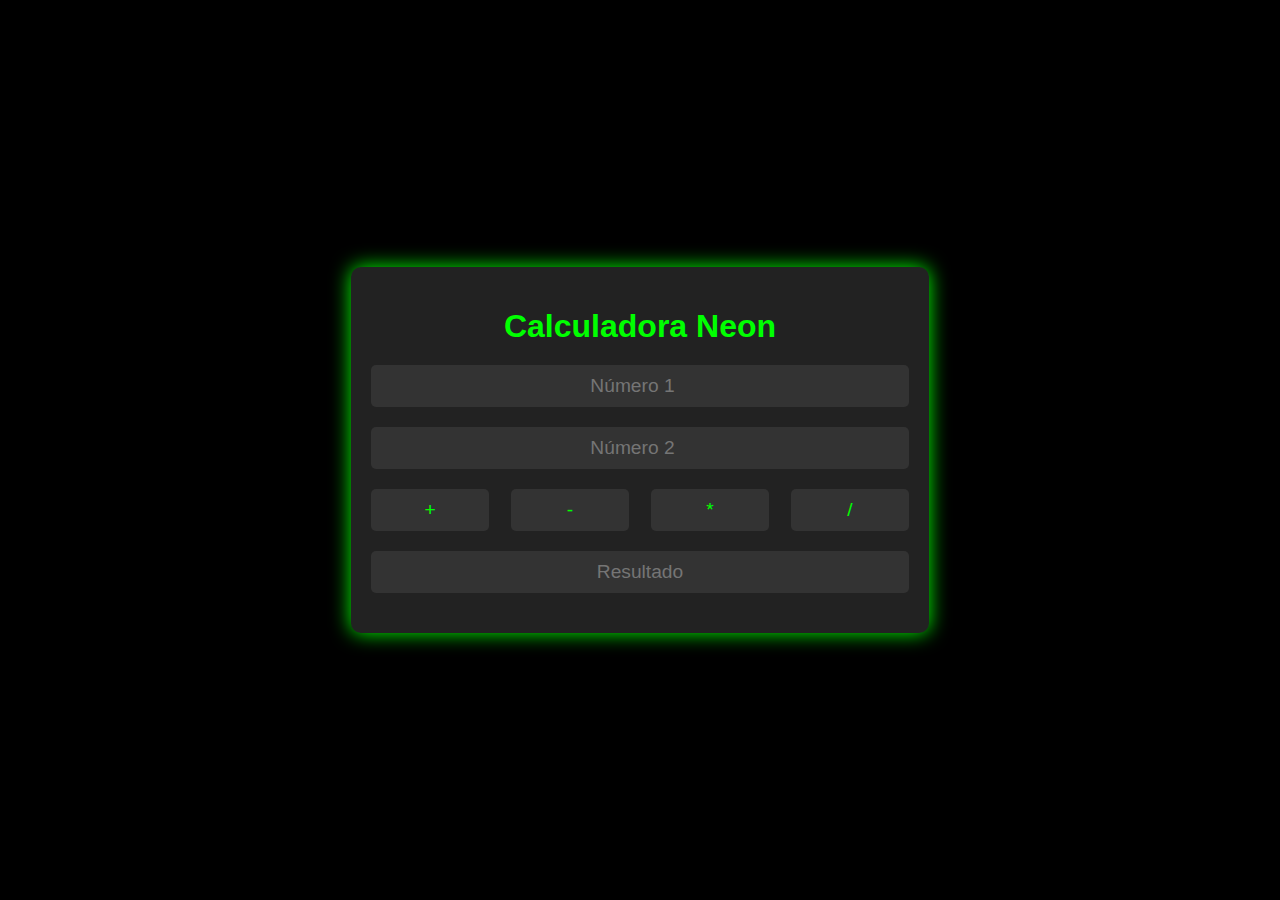
==== index.html @ 6ca72c2f "commit" ====
<!DOCTYPE html>
<html lang="en">
<head>
    <meta charset="UTF-8">
    <meta name="viewport" content="width=device-width, initial-scale=1.0">
    <title>Calculadora Básica</title>
    <link rel="stylesheet" href="./css/estilos.css">
</head>
<body>
    <div class="calculator">
        <h1>Calculadora Neon</h1>
        <input type="number" id="num1" placeholder="Número 1">
        <input type="number" id="num2" placeholder="Número 2">
        <div class="buttons">
            <button onclick="calculate('add')">+</button>
            <button onclick="calculate('subtract')">-</button>
            <button onclick="calculate('multiply')">*</button>
            <button onclick="calculate('divide')">/</button>
        </div>
        <input type="text" id="result" placeholder="Resultado" readonly>
    </div>
    <script src="./funcionamiento.js"></script>
</body>
</html>
---- css/estilos.css ----
body {
    background-color: #000;
    display: flex;
    justify-content: center;
    align-items: center;
    height: 100vh;
    margin: 0;
    font-family: Arial, sans-serif;
}

.calculator {
    background: #222;
    padding: 20px;
    border-radius: 10px;
    box-shadow: 0 0 20px #0f0;
    text-align: center;
}

h1 {
    color: #0f0;
    margin-bottom: 20px;
}

input[type="number"], input[type="text"] {
    width: calc(100% - 20px);
    padding: 10px;
    margin-bottom: 20px;
    border: none;
    border-radius: 5px;
    text-align: center;
    font-size: 1.2em;
    color: #fff;
    background-color: #333;
}

input[type="text"] {
    color: #0f0;
}

.buttons {
    display: flex;
    justify-content: space-between;
    margin-bottom: 20px;
}

button {
    width: 22%;
    padding: 10px;
    font-size: 1.2em;
    color: #0f0;
    background-color: #333;
    border: none;
    border-radius: 5px;
    cursor: pointer;
    transition: background 0.3s;
}

button:hover {
    background-color: #444;
}
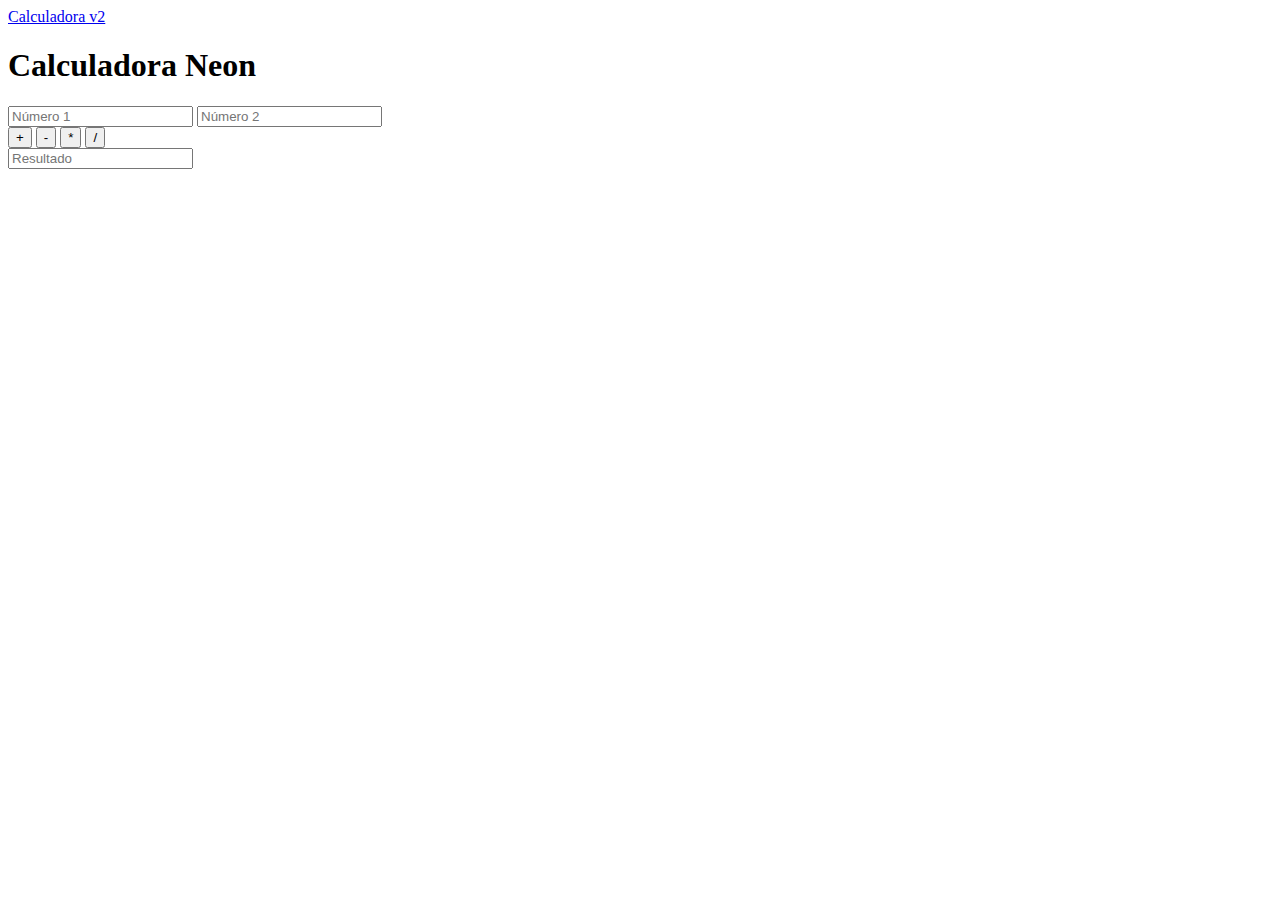
==== commit fa77cfb9: "commit" ====
--- a/index.html
+++ b/index.html
@@ -4,9 +4,12 @@
     <meta charset="UTF-8">
     <meta name="viewport" content="width=device-width, initial-scale=1.0">
     <title>Calculadora Básica</title>
-    <link rel="stylesheet" href="./css/estilos.css">
+    <link rel="stylesheet" href="styles.css">
 </head>
 <body>
+    <div class="top-right-link">
+        <a href="calculadora_v2.html">Calculadora v2</a>
+    </div>
     <div class="calculator">
         <h1>Calculadora Neon</h1>
         <input type="number" id="num1" placeholder="Número 1">
@@ -19,6 +22,6 @@
         </div>
         <input type="text" id="result" placeholder="Resultado" readonly>
     </div>
-    <script src="./funcionamiento.js"></script>
+    <script src="script.js"></script>
 </body>
 </html>
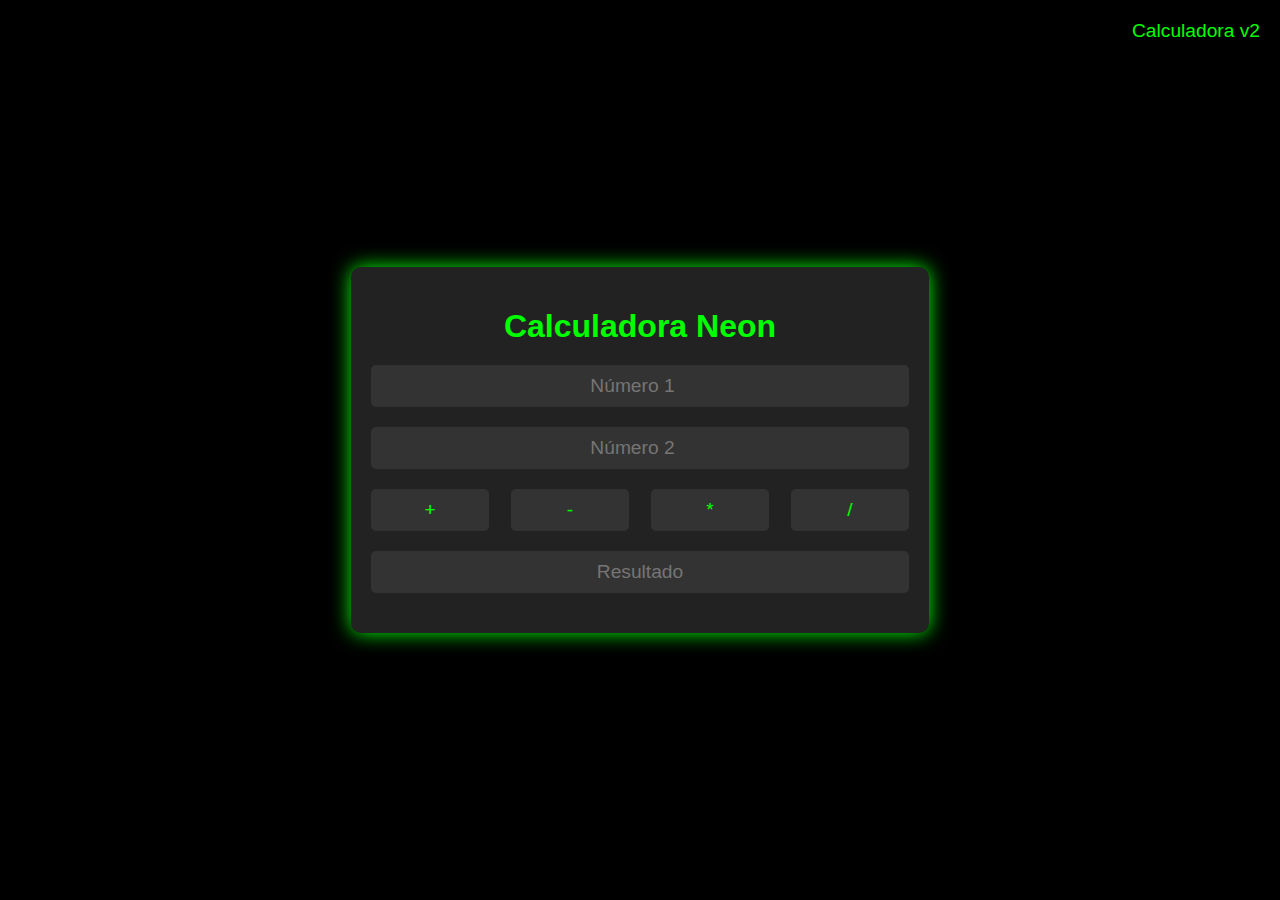
==== commit 02ede9b8: "commit" ====
--- a/index.html
+++ b/index.html
@@ -4,7 +4,7 @@
     <meta charset="UTF-8">
     <meta name="viewport" content="width=device-width, initial-scale=1.0">
     <title>Calculadora Básica</title>
-    <link rel="stylesheet" href="styles.css">
+    <link rel="stylesheet" href="./css/estilos.css">
 </head>
 <body>
     <div class="top-right-link">
@@ -22,6 +22,6 @@
         </div>
         <input type="text" id="result" placeholder="Resultado" readonly>
     </div>
-    <script src="script.js"></script>
+    <script src="./js/funcionamiento.js"></script>
 </body>
 </html>
--- a/css/estilos.css
+++ b/css/estilos.css
@@ -0,0 +1,73 @@
+body {
+    background-color: #000;
+    display: flex;
+    justify-content: center;
+    align-items: center;
+    height: 100vh;
+    margin: 0;
+    font-family: Arial, sans-serif;
+    position: relative;
+}
+
+.top-right-link {
+    position: absolute;
+    top: 20px;
+    right: 20px;
+}
+
+.top-right-link a {
+    color: #0f0;
+    text-decoration: none;
+    font-size: 1.2em;
+}
+
+.calculator {
+    background: #222;
+    padding: 20px;
+    border-radius: 10px;
+    box-shadow: 0 0 20px #0f0;
+    text-align: center;
+}
+
+h1 {
+    color: #0f0;
+    margin-bottom: 20px;
+}
+
+input[type="number"], input[type="text"] {
+    width: calc(100% - 20px);
+    padding: 10px;
+    margin-bottom: 20px;
+    border: none;
+    border-radius: 5px;
+    text-align: center;
+    font-size: 1.2em;
+    color: #fff;
+    background-color: #333;
+}
+
+input[type="text"] {
+    color: #0f0;
+}
+
+.buttons {
+    display: flex;
+    justify-content: space-between;
+    margin-bottom: 20px;
+}
+
+button {
+    width: 22%;
+    padding: 10px;
+    font-size: 1.2em;
+    color: #0f0;
+    background-color: #333;
+    border: none;
+    border-radius: 5px;
+    cursor: pointer;
+    transition: background 0.3s;
+}
+
+button:hover {
+    background-color: #444;
+}
